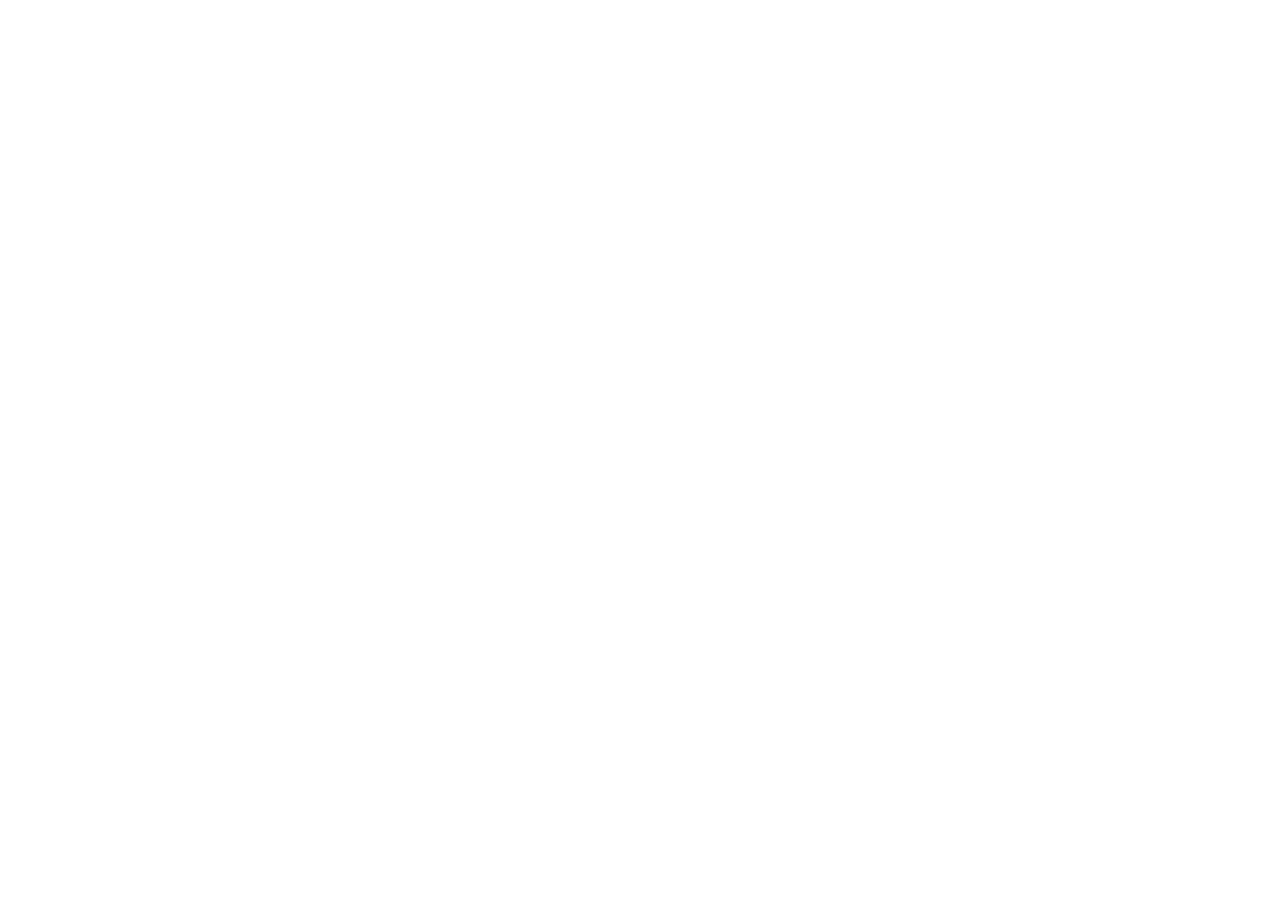
==== index.html @ 4f19ceb8 "Initial file structure creation" ====
<!DOCTYPE html>
<html lang="en">
<head>
    <title>Ty's Trivia Quiz</title>
</head>
<link rel="stylesheet" href="./assets/css/style.css">
<script src=".././jquery-v3.3.1.js"></script>
<script src="./assets/javascript/app.js"></script>
<body>
    
</body>
</html>
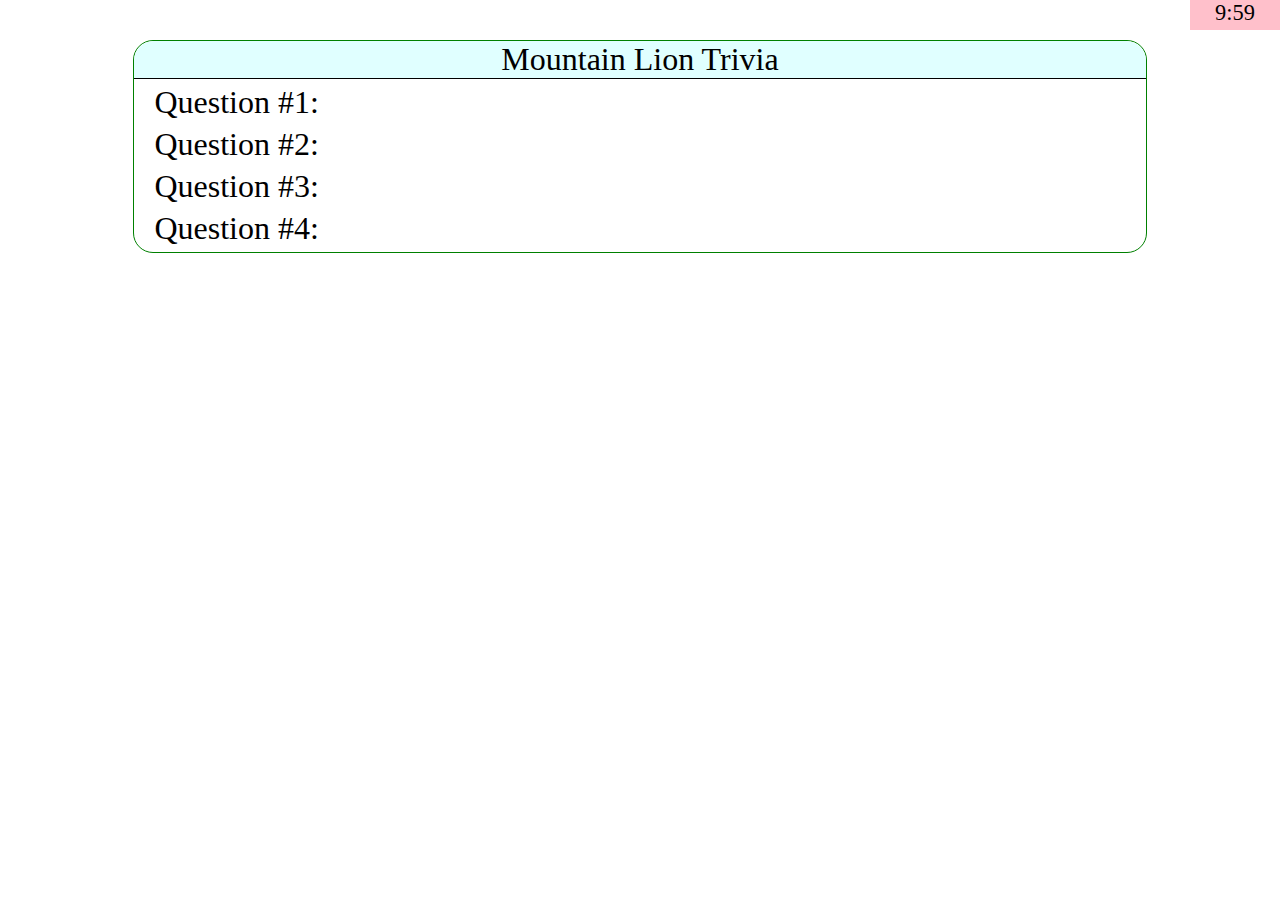
==== commit a5bce5fe: "the clock is ticking" ====
--- a/index.html
+++ b/index.html
@@ -1,12 +1,46 @@
 <!DOCTYPE html>
 <html lang="en">
 <head>
-    <title>Ty's Trivia Quiz</title>
+    <title>Mountain Lion Trvia</title>
 </head>
 <link rel="stylesheet" href="./assets/css/style.css">
-<script src=".././jquery-v3.3.1.js"></script>
+<script src="https://ajax.googleapis.com/ajax/libs/jquery/3.3.1/jquery.min.js"></script>
 <script src="./assets/javascript/app.js"></script>
-<body>
-    
+<body onload="setup();">
+    <div class="total-quiz">
+        <div class="quiz-header">
+            Mountain Lion Trivia
+        </div>
+        <div class="question-section">
+            <div class="question">
+                <div class="question-header">
+                    Question #1:
+                </div>
+
+            </div>
+            <div class="question">
+                <div class="question-header">
+                    Question #2:
+                </div>
+            </div>
+            <div class="question">
+                <div class="question-header">
+                    Question #3:
+                </div>
+            </div>
+            <div class="question">
+                <div class="question-header">
+                    Question #4:
+                </div>  
+            </div>
+            
+        </div>
+
+        <div class="timer">
+            <span id="timer-minutes"></span>:<span id="timer-seconds"></span>
+
+
+        </div>
+    </div>
 </body>
 </html>--- a/assets/css/style.css
+++ b/assets/css/style.css
@@ -0,0 +1,34 @@
+
+
+.total-quiz{
+    border: solid 1px green;
+    border-radius: 20px;
+    margin: auto;
+    margin-top: 40px;
+    width: 80%;
+}
+.quiz-header{
+    font-size: 2em;
+    background: lightcyan;
+    text-align: center;
+    border-bottom: black 1px solid;
+    border-radius: 20px 20px 0 0;
+    }
+
+.question{
+    margin: 5px 20px 5px 20px;
+    }
+.question-header{
+    font-size: 2em;
+    }
+
+.timer{
+    position: fixed;
+    top: 0px;
+    right: 0px;
+    background: pink;
+    min-width: 90px;
+    min-height: 30px;
+    font-size: 1.4em;
+    text-align: center;
+}